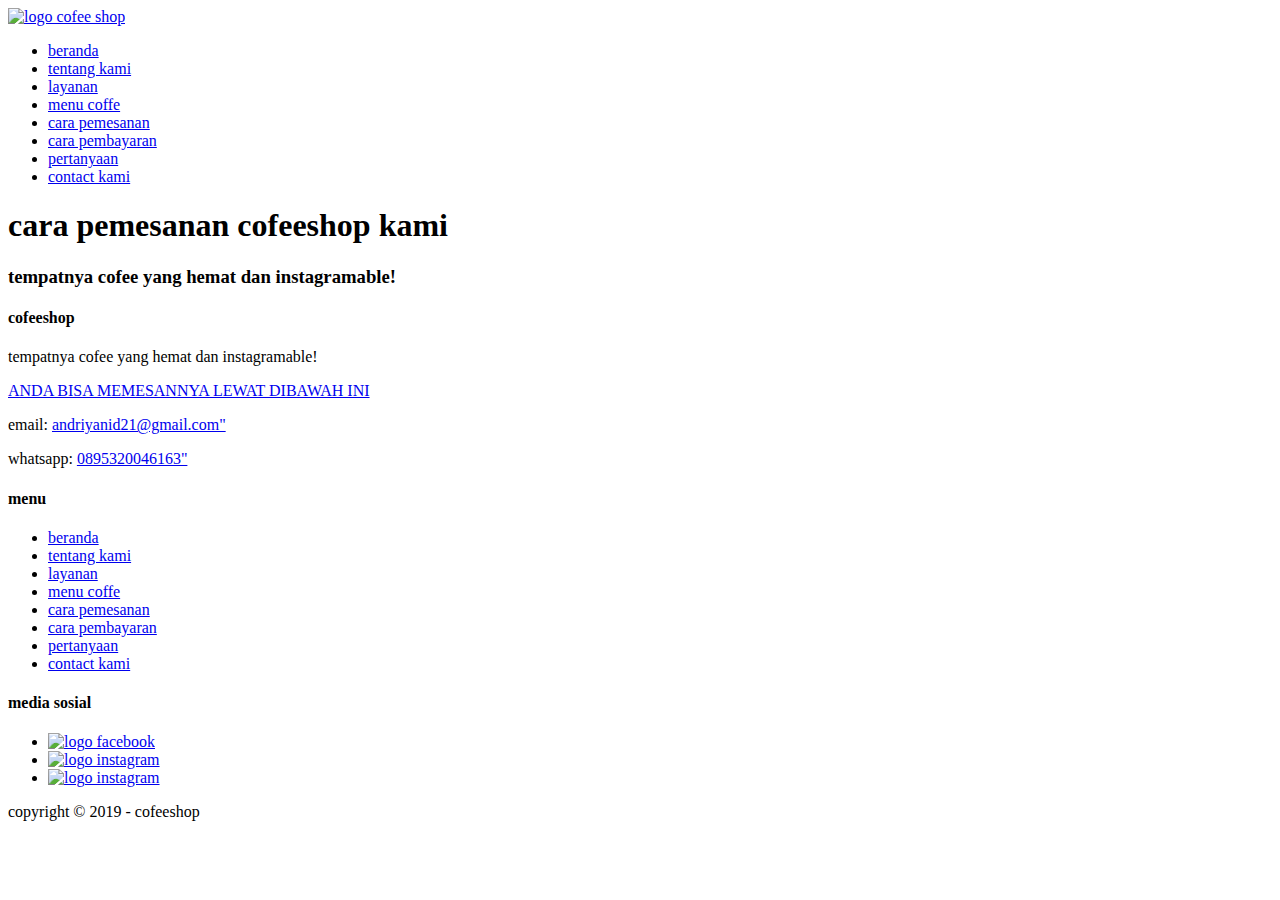
==== cara pemesanan.html @ e6232eb1 "Add files via upload" ====
<!DOCTYPE html>
<html lang="en">
    <head>
        <meta charset="UTF-8">
        <meta name="viewport" content="width=device-width, initial-scale=1.0">
        <meta http-equiv="X-UA-Compatible" content="ie=edge">
       
        <!-- start title -->
        <title>tongkrongan hemat di jalan moch toha</title>
        <!-- end title -->
       
        <!-- start description -->
        <meta type="description" content="cofeengofee adalah tongkrongan yang hemat dan instagramable">
        <!-- end description -->
        
        <!-- start CSS -->
        <link rel="stylesheet" href="styles/styles.css">
        <!-- end CSS -->

    </head>
    <body>
        <!-- start logo -->
        <div class="container logo">
            <a href="index.html" title="cofeeshop logo">
            <img src="images/logoshop.jpg" alt="logo cofee shop" width="200">
            </a>
        </div>
        <!-- end logo -->

        <!-- start menu primer -->
        <div class="container menu-primer">
            <ul>
                <li>
                    <a href="index.html" title="beranda">beranda</a></li>
                <li>
                    <a href="tentang.html" title="tentang kami">tentang kami</a></li>
                <li>
                    <a href="layanan.html" title="layanan">layanan</a></li>
                <li>
                    <a href="menu cofee.html" title="menu cofee">menu coffe</a></li>
                <li>
                    <a href="cara pemesanan.html" title="cara pemesanan">cara pemesanan</a></li>
                <li>
                    <a href="cara pembayaran.html" title="cara pembayaran">cara pembayaran</a></li>
                <li>
                    <a href="pertanyaan.html" title="pertanyaan">pertanyaan</a></li>
                <li>
                    <a href="contact kami.html" title="contact kami">contact kami</a></li>
            </ul>
        </div>
        <!-- end menu primer -->

        <!-- start jumbotron -->
        <div class="container jumbotron">
            <h1>cara pemesanan cofeeshop kami</h1>
            <h3>tempatnya cofee yang hemat dan instagramable!</h3>
        </div>
        <!-- end jumbotron -->

        <!-- start menu sekunder -->
        <div class="container-full menu-sekunder">
            <div class="container">

            <!-- start coffeshop -->
                <h4>cofeeshop</h4>
                <p>tempatnya cofee yang hemat dan instagramable!</p>
                <p><a href="ANDA  BISA  MEMESANNYA  LEWAT  DIBAWAH  INI" title="ANDA  BISA  MEMESANNYA  LEWAT  DIBAWAH  INI">ANDA  BISA  MEMESANNYA  LEWAT  DIBAWAH  INI</a></p>
                <p>email: <a href="mailto:andriyanid21@gmail.com" title="andriyanid21@gmail.com">andriyanid21@gmail.com"</a></p>
                <p>whatsapp: <a href="tel:0895320046163" title="0895320046163">0895320046163"</a></p>
            </div>
            <!-- end cofeeshop -->

            <!-- start menu -->
            <div class="menu-sekunder-two">
        <div class="container">
                <h4>menu</h4>
                    <ul>
                            <li>
                                <a href="index.html" title="beranda">beranda</a></li>
                            <li>
                                <a href="tentang.html" title="tentang kami">tentang kami</a></li>
                            <li>
                                <a href="layanan.html" title="layanan">layanan</a></li>
                            <li>
                                <a href="menu cofee.html" title="menu cofee">menu coffe</a></li>
                            <li>
                                <a href="cara pemesanan.html" title="cara pemesanan">cara pemesanan</a></li>
                            <li>
                                <a href="cara pembayaran.html" title="cara pembayaran">cara pembayaran</a></li>
                            <li>
                                <a href="pertanyaan.html" title="pertanyaan">pertanyaan</a></li>
                            <li>
                                <a href="contact kami.html" title="contact kami">contact kami</a></li>
                        </ul>
            </div>
        </div>

            <!-- start media sosial -->
            <div class="menu-sekunder-three">
        <div class="container">
            <h4>media sosial</h4>
                <ul>
                    <li>
                        <a href="https://facebook.com/" title="facebook - cofeeshop">
                            <img src="images/fblogo.png"width=29px alt="logo facebook">  
                        </a>
                    </li>
                    <li>
                        <a href="https://instagram.com" title="instagram - cofeeshop">
                            <img src="images/logoig.jpg"width=29px alt="logo instagram">
                        </a>
                    </li>
                    <li>
                        <a href="https://twitter.com" title="twitter - cofeeshop">
                            <img src="images/twitterlogo.png"width=29px alt="logo instagram">
                        </a>
                    </li>
                </ul>
        </div>
            <!-- end menu sekunder -->
    </div>
            <!-- start copyright -->
            <div class="container copyright">
            <p>copyright &copy; 2019 - cofeeshop </p>
            </div>
            <!-- end copyright -->
            
    </body>
    </html>
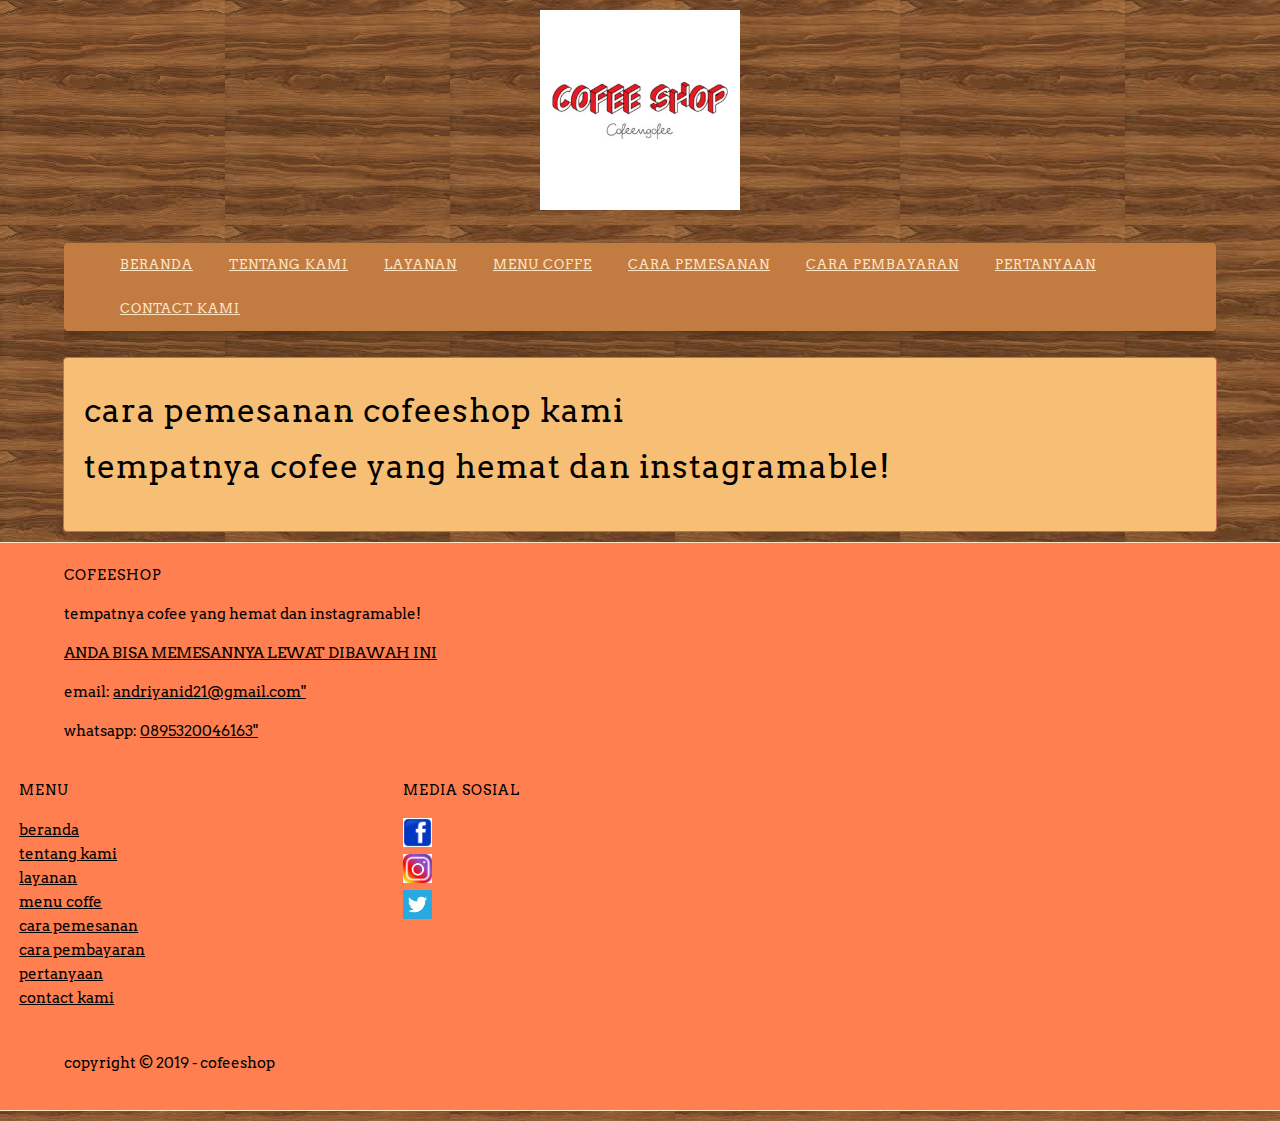
==== commit 17ea92c4: "Add files via upload" ====
--- a/cara pemesanan.html
+++ b/cara pemesanan.html
@@ -16,6 +16,10 @@
         <!-- start CSS -->
         <link rel="stylesheet" href="styles/styles.css">
         <!-- end CSS -->
+
+        <!-- start favicon -->
+        <link rel="icon" href="favicon.png">
+        <!-- end favicon -->
 
     </head>
     <body>
--- a/styles/styles.css
+++ b/styles/styles.css
@@ -0,0 +1,292 @@
+/* start font */
+@import url('https://fonts.googleapis.com/css?family=Arvo');
+/* end font */
+
+/* start body */
+body {
+    background-image: url("../images/co.jpg");
+    background-color: bisque;
+    color: black;
+    font-family: arvo, Helvetica, sans-serif;
+    font-size: 16px;
+    line-height: 1.5em;
+    margin: 0;
+    padding: 0;
+}
+/* end body */
+
+/* start debug */
+.bg-blue {
+    background-color: rgb(245, 144, 108)
+}
+
+.bg-red {
+    background-color: chocolate
+}
+/* end debug */
+
+/* start container */
+.container {
+    margin: 10px auto;
+    overflow: auto;
+    width: 90%;
+}
+.container-full {
+    margin: 10px auto;
+    overflow: auto;
+    width: 100%;
+}
+/* end container */
+/* start logo */
+.logo {
+    text-align: center;
+}
+/* end logo */
+/* start anchor / hyperlink */
+a:link,
+a:visited {
+    color: black;
+    text-decoration: underline;
+}
+a:hover,
+a:active, {
+
+}
+/* end anchor / hyperlink */
+/* start menu primer */
+.menu-primer ul {
+    background-color: rgb(194, 123, 65);
+    border-radius: 4px;
+    box-shadow:
+        0 3px 5px -1px rgba(0, 0, 0,.2),
+        0 6px 10px 0 rgba(0, 0, 0,.14),
+        0 1px 18px 0 rgba(0, 0, 0,.12)
+        
+}
+
+.menu-primer li {
+    border-right: 1px saddlebrown;
+    display: inline-block;
+    margin: 0 -4px;
+}
+
+.menu-primer a {
+    color: bisque;
+    font-size: 13px;
+    display: inline-block;
+    letter-spacing: 1px;
+    padding: 10px 20px;
+    text-transform: uppercase;
+}
+
+.menu-primer a:hover {
+    background-color: rgba(184, 77, 77, 0.678);
+    color: burlywood ;
+    text-decoration: none;
+}
+
+.menu-primer .active {
+    background-color: brown;
+    color: black;
+    text-decoration: none;
+}
+/* end menu primer */
+
+/* start heading */
+h1, h2, h3, h4, h5, h6 {
+    font-weight: 400;
+    letter-spacing: 1px;
+
+}
+h1 {
+    font-size: 28px;
+}
+h2 {
+    font-size: 24px;
+}
+h3 {
+    font-size: 18px;
+}
+h4 {
+    font-size: 16px;
+}
+h5 {
+    font-size: 14px;
+}
+h6 {
+    font-size: 13px;
+}
+/* end heading */
+
+/* start jumbotron*/
+.jumbotron {
+    background-color: rgb(247, 190, 117);
+    border: 1px solid rgb(196, 110, 79);
+    border-radius: 4px;
+    padding: 20px 0;
+}
+.jumbotron h1 {
+    font-size: 32px;
+    padding: 0 20px;
+}
+.jumbotron h3 {
+    font-size: 32px;
+    padding: 0 20px;
+}
+/* end jumbotron */
+
+/* start effect */
+.snip1352 {
+    display: inline-block;
+    position: relative;
+    overflow: hidden;
+    margin: 10px;
+    min-width: 250px;
+    max-width: 31%;
+    height: 220px;
+    width: 100%;
+    box-shadow: 0 0 5px rgba(0, 0, 0, 0.15);
+  }
+  .snip1352 img {
+    max-width: 100%;
+    vertical-align: top;
+    -webkit-transition: all 2s ease-out;
+    transition: all 2s ease-out;
+  }
+  .snip1352:hover img,
+  .snip1352.hover img {
+    -webkit-transform: scale(1.4);
+    transform: scale(1.4);
+  }
+  /* Demo purposes only */
+  body {
+    background-color: #212121;
+  }
+/* end effect */
+
+/* start main*/
+.main-home-one {
+    float: left;
+    width: 49.5%;
+}
+
+.main-home-two {
+    float: right;
+    width: 49.5%;
+}
+
+.main-home-one .box-isi,
+.main-home-two  .box-isi{
+    height: 140px;
+}
+/* end main */
+
+/* start box*/
+.box-heading {
+    background-color: coral;
+    border: 1px solid: burlywood;
+    border-radius: 3px 3px 0 0;
+    margin: 0;
+    padding: 10px 20px;
+    text-transform: uppercase;
+}
+
+
+.box-heading h4 {
+    font-size: 14px;
+    margin: 0px;
+}
+
+.box-isi {
+    background-color: bisque;
+    border: 1px solid: burlywood;
+    border-top: 0;
+    margin: 0;
+    padding: 10px 20px;
+}
+/* end box */
+
+/* start menu sekunder */
+.menu-sekunder {
+    background-color: coral;
+    border-bottom: 1px solid bisque;
+    border-top: 1px solid bisque;
+    overflow: auto;
+    padding: 10px 0;
+}
+.menu-sekunder h4{
+    font-size: 14px;
+    margin: 0 auto;
+    text-transform: uppercase;
+}
+.menu-sekunder ul {
+    padding: 0;
+}
+.menu-sekunder li {
+    list-style: disc;
+}
+
+.menu-sekunder li a,
+.menu-sekunder p {
+    font-size: 15px;
+}
+
+
+.menu-sekunder-one,
+.menu-sekunder-two,
+.menu-sekunder-three{
+    float: left;
+}
+.menu-sekunder-one{
+    width: 40%;
+}
+.menu-sekunder-two,
+.menu-sekunder-three{
+    width: 30%;
+}
+.menu-sekunder li ing {
+    vertical-align: middle;
+}
+/* end memu sekunder */
+.copyright p{
+    font-size: 15px;
+}
+/* start copyright */
+
+/* end copyright */
+
+/* start effect */
+
+/* end effect */
+
+/* start tablet */
+@media only screen and (max-width: 800px) {
+    .menu-primer ul {
+        background-color: bisque
+    }
+}
+/* end tablet*/
+
+/* start HP*/
+@media only screen and (max-width: 800px) {
+    .menu-primer ul {
+        background-color: coral;
+        }.menu-sekunder-one{
+            width: 100%;
+        }
+        .menu-sekunder-two,
+        .menu-sekunder-three{
+            width: 100%;
+        }
+    }
+    .main-home-one {
+        width: 100%;
+    }
+    .main-home-two {
+        width: 100%;
+    }
+    .menu-sekunder ul {
+        background-color: coral;
+    }
+}
+/* end HP */